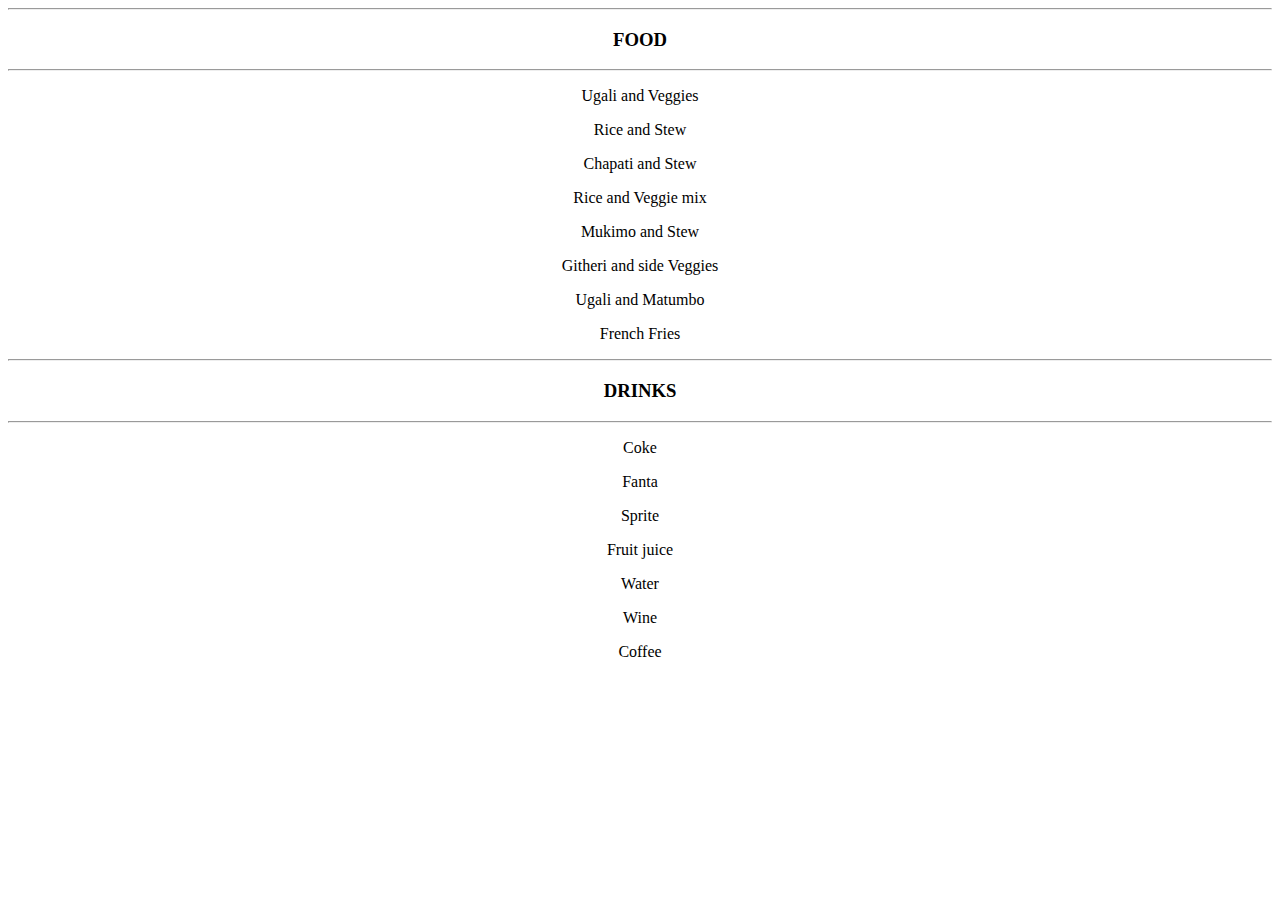
==== index.html @ d172ecf6 "add" ====
<!doctype html>
<html class="no-js" lang="en">
    <center>

         <head>
    <meta charset="utf-8" />
    <meta http-equiv="x-ua-compatible" content="ie=edge">
    <meta name="viewport" content="width=device-width, initial-scale=1.0" />
        <title>Vine n Dine</title>
    <link rel="stylesheet" href="css/foundation.css" />
    <link rel="stylesheet" href="css/app.css" />
    <link href='https://fonts.googleapis.com/css?family=Chewy|Dancing+Script|Covered+By+Your+Grace' rel='stylesheet' type='text/css'>
  </head>
  <body>
      <a href="https://www.google.com/url?sa=i&rct=j&q=&esrc=s&source=images&cd=&cad=rja&uact=8&ved=0ahUKEwjbhojCtbvKAhUEVhoKHXfZC6cQjRwIBw&url=https%3A%2F%2Fwallpaperscraft.com%2Fdownload%2Fcity_night_lights_city_lights_buildings_sky_832%2F1680x1050&bvm=bv.112064104,d.d24&psig=AFQjCNGZVg3UiChAqoMr0JjP3oN484FgIA&ust=1453483267432488"></a>
    <div id="table-scroll">
        <table bgcolor="white" border="0" cellpadding="0" cellspacing="0" id="header-fixed" width="100%" overflow="scroll" class="scrollTable">
            <body>
                <div class="row content">
                <div class="medium-6 columns">
                    <hr>
                    <h3>FOOD</h3>
                    <hr>
                <tr>
                    <p>Ugali and Veggies</p>
                     <p>Rice and Stew</p>
                     <p>Chapati and Stew</p>
                     <p>Rice and Veggie mix</p>
                     <p>Mukimo and Stew</p>
                     <p>Githeri and side Veggies</p>
                     <p>Ugali and Matumbo</p>
                    <p>French Fries</p>
                    </tr>
                </div>
                    <hr>
                    <h3>DRINKS</h3>
                    <hr>
                <tr>
                    <p>Coke</p>
                     <pi>Fanta</p>
                     <p>Sprite</p>
                     <p>Fruit juice</p>
                    <p>Water</p>
                    <p>Wine</p>
                    <p>Coffee</p>
                    </tr>
                </div>
        </table>
    </div>
</div>
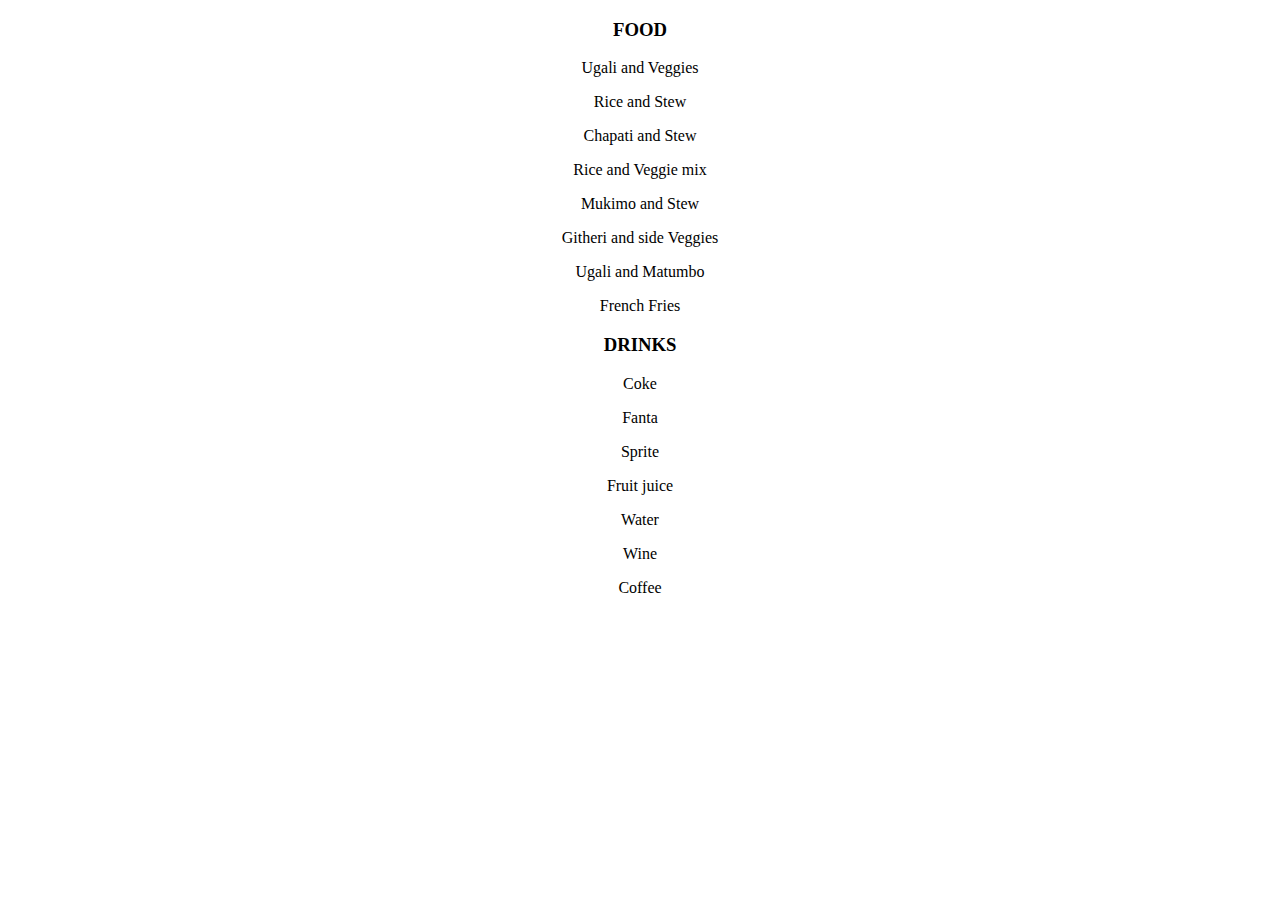
==== commit 8fe2e0e3: "all files" ====
--- a/index.html
+++ b/index.html
@@ -9,18 +9,14 @@
         <title>Vine n Dine</title>
     <link rel="stylesheet" href="css/foundation.css" />
     <link rel="stylesheet" href="css/app.css" />
-    <link href='https://fonts.googleapis.com/css?family=Chewy|Dancing+Script|Covered+By+Your+Grace' rel='stylesheet' type='text/css'>
   </head>
   <body>
-      <a href="https://www.google.com/url?sa=i&rct=j&q=&esrc=s&source=images&cd=&cad=rja&uact=8&ved=0ahUKEwjbhojCtbvKAhUEVhoKHXfZC6cQjRwIBw&url=https%3A%2F%2Fwallpaperscraft.com%2Fdownload%2Fcity_night_lights_city_lights_buildings_sky_832%2F1680x1050&bvm=bv.112064104,d.d24&psig=AFQjCNGZVg3UiChAqoMr0JjP3oN484FgIA&ust=1453483267432488"></a>
     <div id="table-scroll">
         <table bgcolor="white" border="0" cellpadding="0" cellspacing="0" id="header-fixed" width="100%" overflow="scroll" class="scrollTable">
             <body>
                 <div class="row content">
                 <div class="medium-6 columns">
-                    <hr>
                     <h3>FOOD</h3>
-                    <hr>
                 <tr>
                     <p>Ugali and Veggies</p>
                      <p>Rice and Stew</p>
@@ -32,9 +28,7 @@
                     <p>French Fries</p>
                     </tr>
                 </div>
-                    <hr>
                     <h3>DRINKS</h3>
-                    <hr>
                 <tr>
                     <p>Coke</p>
                      <pi>Fanta</p>
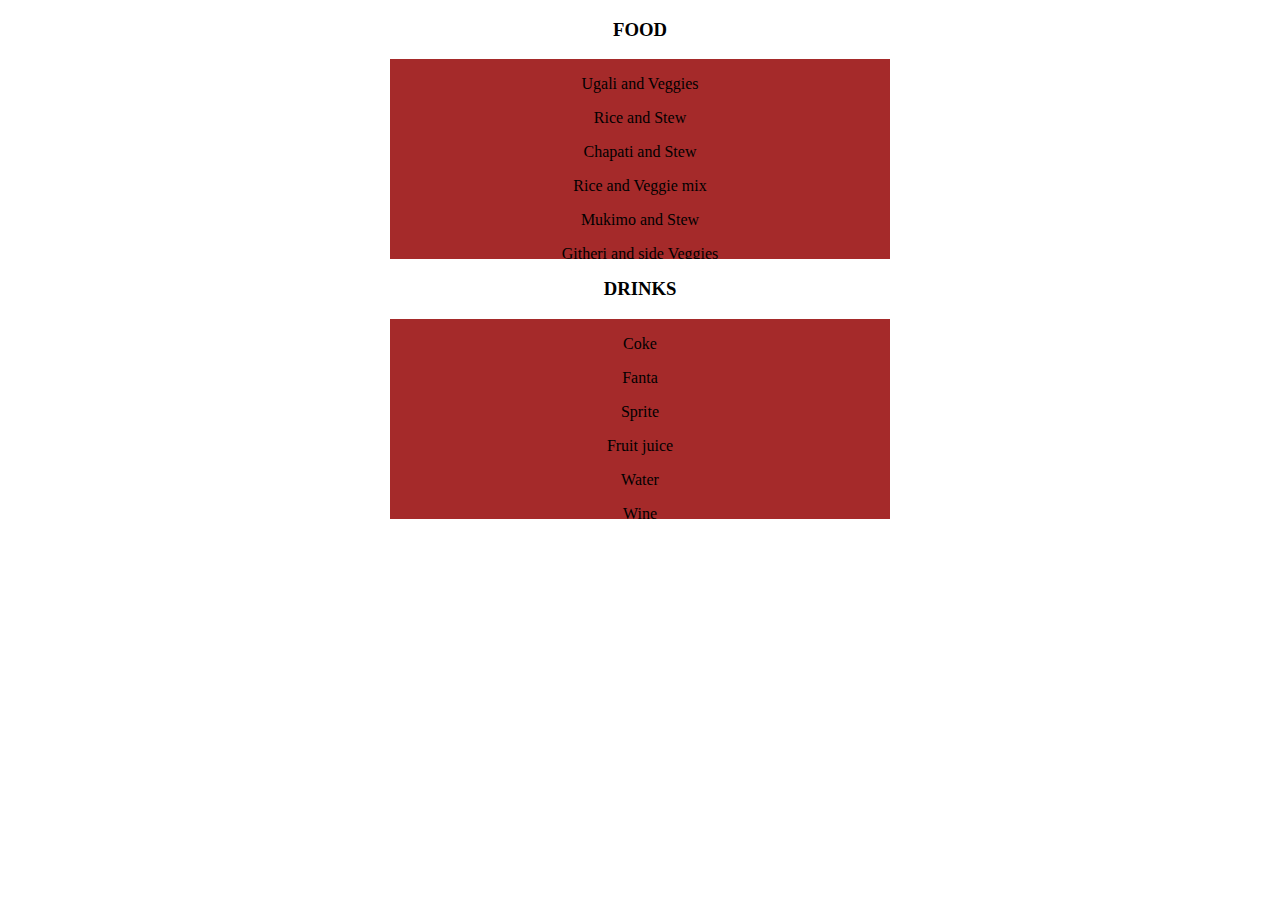
==== commit 2367fd4d: "background color and format" ====
--- a/index.html
+++ b/index.html
@@ -11,13 +11,28 @@
     <link rel="stylesheet" href="css/app.css" />
   </head>
   <body>
+  <style>
+  div.scroll {
+    background-color: brown;
+    width: 500px;
+    height: 200px;
+    overflow: scroll;
+}
+
+div.hidden {
+    background-color: brown;
+    width: 500px;
+    height: 200px;
+    overflow: hidden;
+}
+</style>
     <div id="table-scroll">
-        <table bgcolor="white" border="0" cellpadding="0" cellspacing="0" id="header-fixed" width="100%" overflow="scroll" class="scrollTable">
             <body>
                 <div class="row content">
                 <div class="medium-6 columns">
                     <h3>FOOD</h3>
                 <tr>
+                <div class="scroll">
                     <p>Ugali and Veggies</p>
                      <p>Rice and Stew</p>
                      <p>Chapati and Stew</p>
@@ -26,17 +41,20 @@
                      <p>Githeri and side Veggies</p>
                      <p>Ugali and Matumbo</p>
                     <p>French Fries</p>
+                    </div>
                     </tr>
                 </div>
                     <h3>DRINKS</h3>
                 <tr>
+                <div class="scroll">
                     <p>Coke</p>
-                     <pi>Fanta</p>
+                     <p>Fanta</p>
                      <p>Sprite</p>
                      <p>Fruit juice</p>
                     <p>Water</p>
                     <p>Wine</p>
                     <p>Coffee</p>
+                    </div>
                     </tr>
                 </div>
         </table>
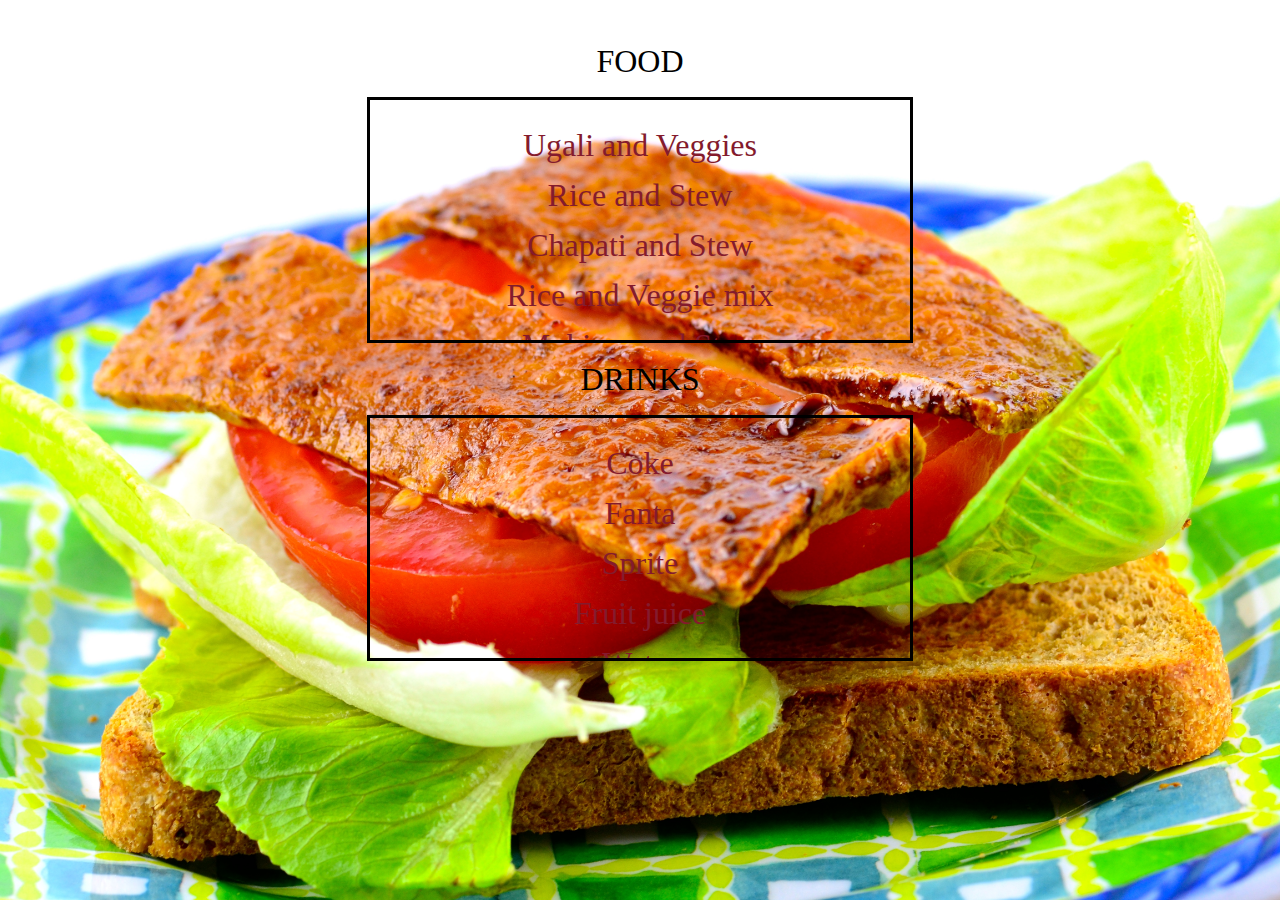
==== commit 111a50fe: "adding/modifying the css" ====
--- a/index.html
+++ b/index.html
@@ -9,26 +9,11 @@
         <title>Vine n Dine</title>
     <link rel="stylesheet" href="css/foundation.css" />
     <link rel="stylesheet" href="css/app.css" />
+    <link rel="stylesheet" type="text/css" href="style.css">
   </head>
   <body>
-  <style>
-  div.scroll {
-    background-color: brown;
-    width: 500px;
-    height: 200px;
-    overflow: scroll;
-}
-
-div.hidden {
-    background-color: brown;
-    width: 500px;
-    height: 200px;
-    overflow: hidden;
-}
-</style>
     <div id="table-scroll">
-            <body>
-                <div class="row content">
+                <div class="row-content">
                 <div class="medium-6 columns">
                     <h3>FOOD</h3>
                 <tr>
@@ -57,6 +42,6 @@
                     </div>
                     </tr>
                 </div>
-        </table>
     </div>
-</div>
+</body>
+</html>
--- a/style.css
+++ b/style.css
@@ -0,0 +1,80 @@
+
+/* http://meyerweb.com/eric/tools/css/reset/
+   v2.0 | 20110126
+   License: none (public domain)
+*/
+
+html, body, div, span, applet, object, iframe,
+h1, h2, h3, h4, h5, h6, p, blockquote, pre,
+a, abbr, acronym, address, big, cite, code,
+del, dfn, em, img, ins, kbd, q, s, samp,
+small, strike, strong, sub, sup, tt, var,
+b, u, i, center,
+dl, dt, dd, ol, ul, li,
+fieldset, form, label, legend,
+table, caption, tbody, tfoot, thead, tr, th, td,
+article, aside, canvas, details, embed,
+figure, figcaption, footer, header, hgroup,
+menu, nav, output, ruby, section, summary,
+time, mark, audio, video {
+	margin: 0;
+	padding: 0;
+	border: 0;
+	font-size: 300%;
+	font: inherit;
+	vertical-align: baseline;
+}
+/* HTML5 display-role reset for older browsers */
+article, aside, details, figcaption, figure,
+footer, header, hgroup, menu, nav, section {
+	display: block;
+}
+body {
+	line-height: 1;
+}
+ol, ul {
+	list-style: none;
+}
+blockquote, q {
+	quotes: none;
+}
+blockquote:before, blockquote:after,
+q:before, q:after {
+	content: '';
+	content: none;
+}
+body{
+    background-image:url(bacon.JPG);
+		background-repeat: no-repeat;
+		background-size: cover;
+    backface-visibility: visible;
+		background-attachment: fixed;
+    background-position: center;
+		font-size: 200%;
+}
+.row-content{
+	padding: 25px;
+}
+
+.scroll {
+	background-color: peach;
+	width: 500px;
+	height: 200px;
+	padding: 20px;
+	overflow: scroll;
+	border: 3px solid black;
+}
+
+.hidden {
+	background-color: brown;
+	width: 500px;
+	height: 200px;
+	overflow: hidden;
+}
+p{
+	padding: 9px;
+	color: #841B2D;
+}
+h3{
+	padding: 20px;
+}
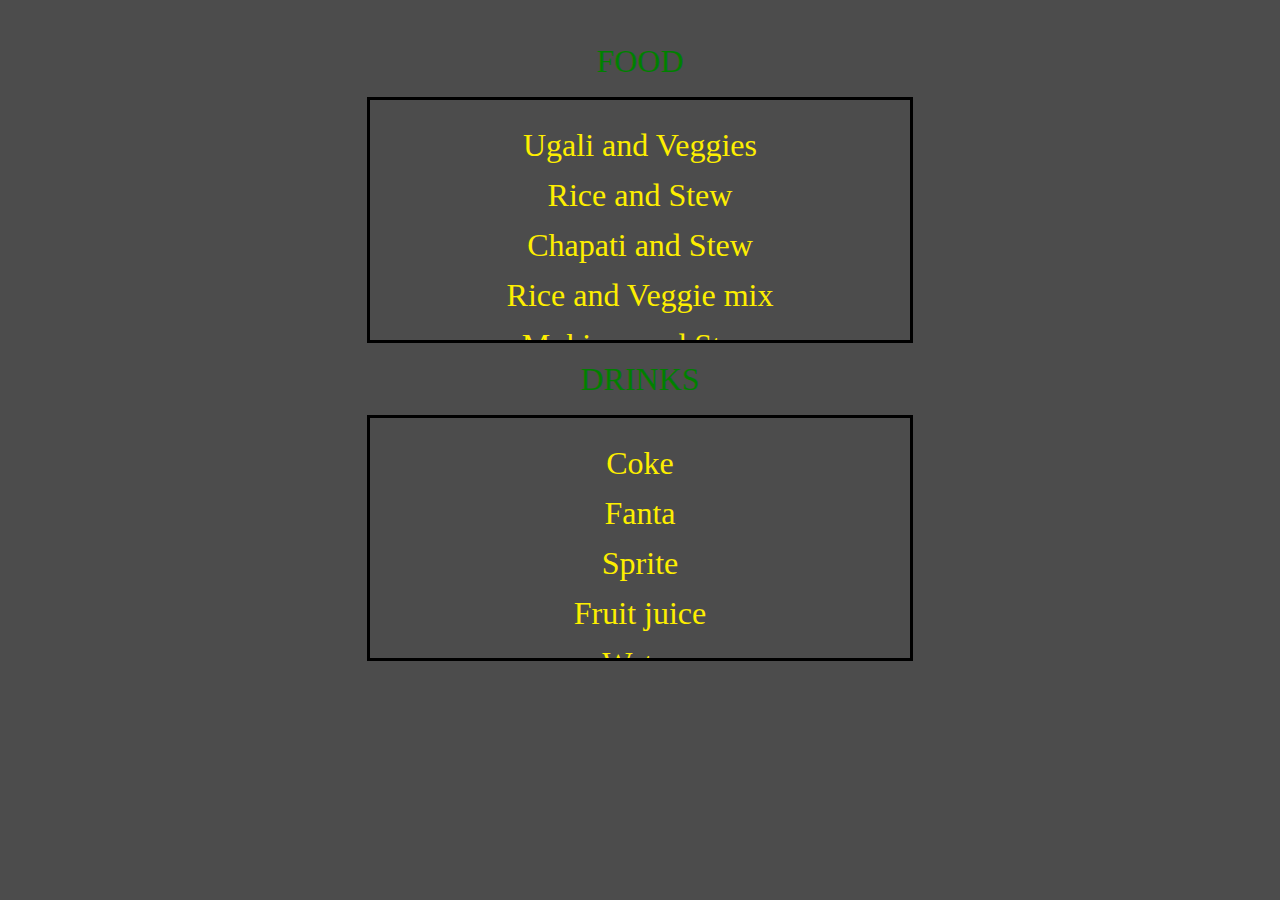
==== commit e72c0bc7: "introducing firebase" ====
--- a/index.html
+++ b/index.html
@@ -8,10 +8,11 @@
     <meta name="viewport" content="width=device-width, initial-scale=1.0" />
         <title>Vine n Dine</title>
     <link rel="stylesheet" href="css/foundation.css" />
-    <link rel="stylesheet" href="css/app.css" />
-    <link rel="stylesheet" type="text/css" href="style.css">
+  <link rel="stylesheet" type="text/css" href="style.css">
+  <script src='https://cdn.firebase.com/js/client/2.2.1/firebase.js'></script>
+   <script src='https://ajax.googleapis.com/ajax/libs/jquery/1.11.1/jquery.min.js'></script>
   </head>
-  <body>
+  <body id="tint">
     <div id="table-scroll">
                 <div class="row-content">
                 <div class="medium-6 columns">
--- a/style.css
+++ b/style.css
@@ -44,7 +44,7 @@
 	content: none;
 }
 body{
-    background-image:url(bacon.JPG);
+    background-image:url(tea.jpg);
 		background-repeat: no-repeat;
 		background-size: cover;
     backface-visibility: visible;
@@ -57,7 +57,6 @@
 }
 
 .scroll {
-	background-color: peach;
 	width: 500px;
 	height: 200px;
 	padding: 20px;
@@ -73,8 +72,13 @@
 }
 p{
 	padding: 9px;
-	color: #841B2D;
+	color:#FDEE00;
 }
 h3{
 	padding: 20px;
+	color:green;
 }
+#tint{
+	background-color:
+	rgba(0, 0, 0, 0.7);
+}
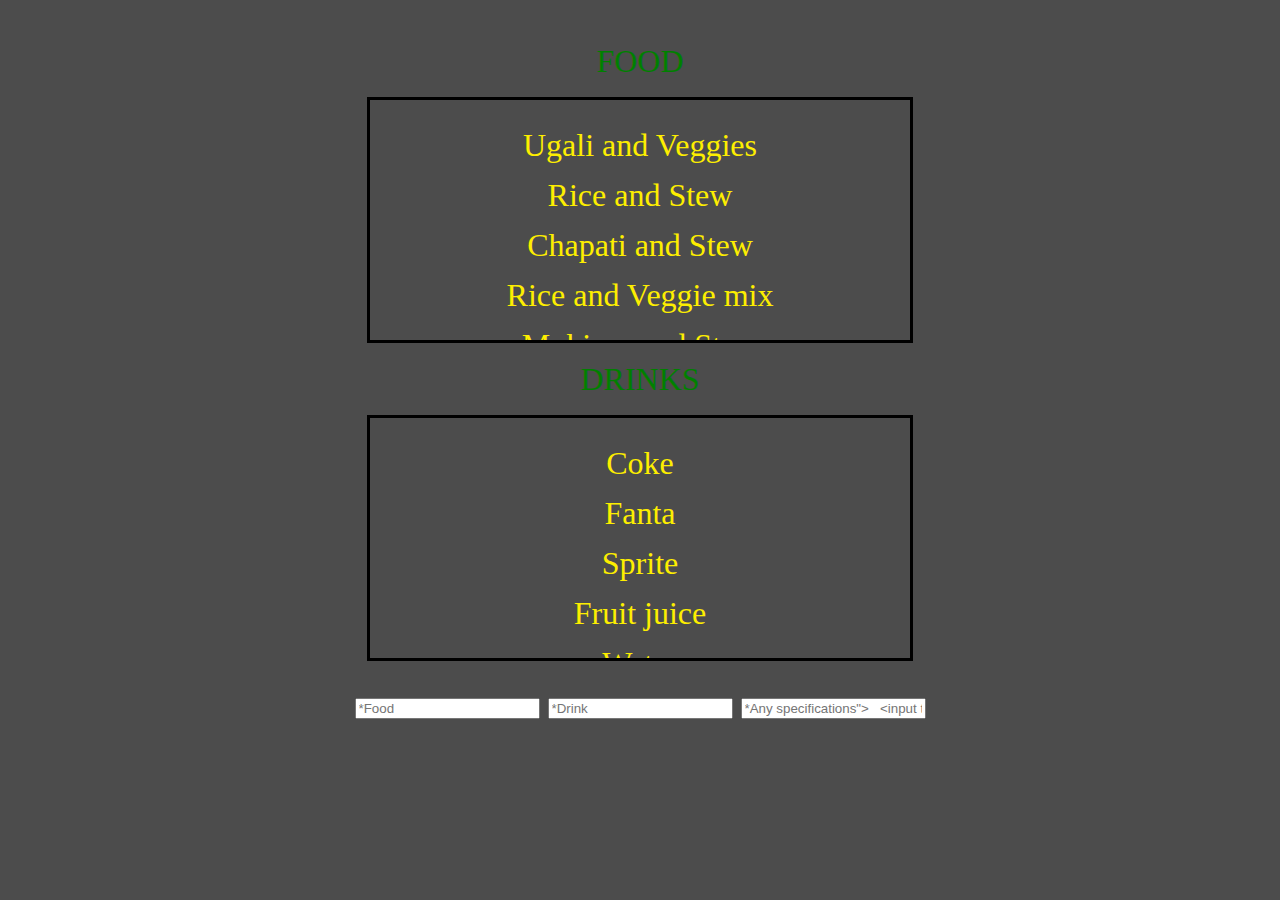
==== commit fcb0c076: "using firebase to set foods and drinks" ====
--- a/index.html
+++ b/index.html
@@ -44,5 +44,22 @@
                     </tr>
                 </div>
     </div>
+    <input type='text' id='foodInput' placeholder='*Food'>
+   <input type='text' id='drinkInput' placeholder='*Drink'>
+   <input type='text' id='messageInput' placeholder='*Any specifications">
+   <input type='number' id='numberInput' placeholder='*Your number'>
+   <script>
+     var myDataRef = new Firebase('https://djn3x2sv7cl.firebaseio-demo.com/');
+     $('#messageInput').keypress(function (e) {
+       if (e.keyCode == 13) {
+         var food = $('#foodInput').val();
+         var drink = $('#drinkInput').val();
+         var message = $('#messageInput').val();
+         var number = $('#numberInput').val();
+         myDataRef.set({food: name, drink: text});
+         $('#messageInput').val('');
+       }
+     });
+   </script>
 </body>
 </html>
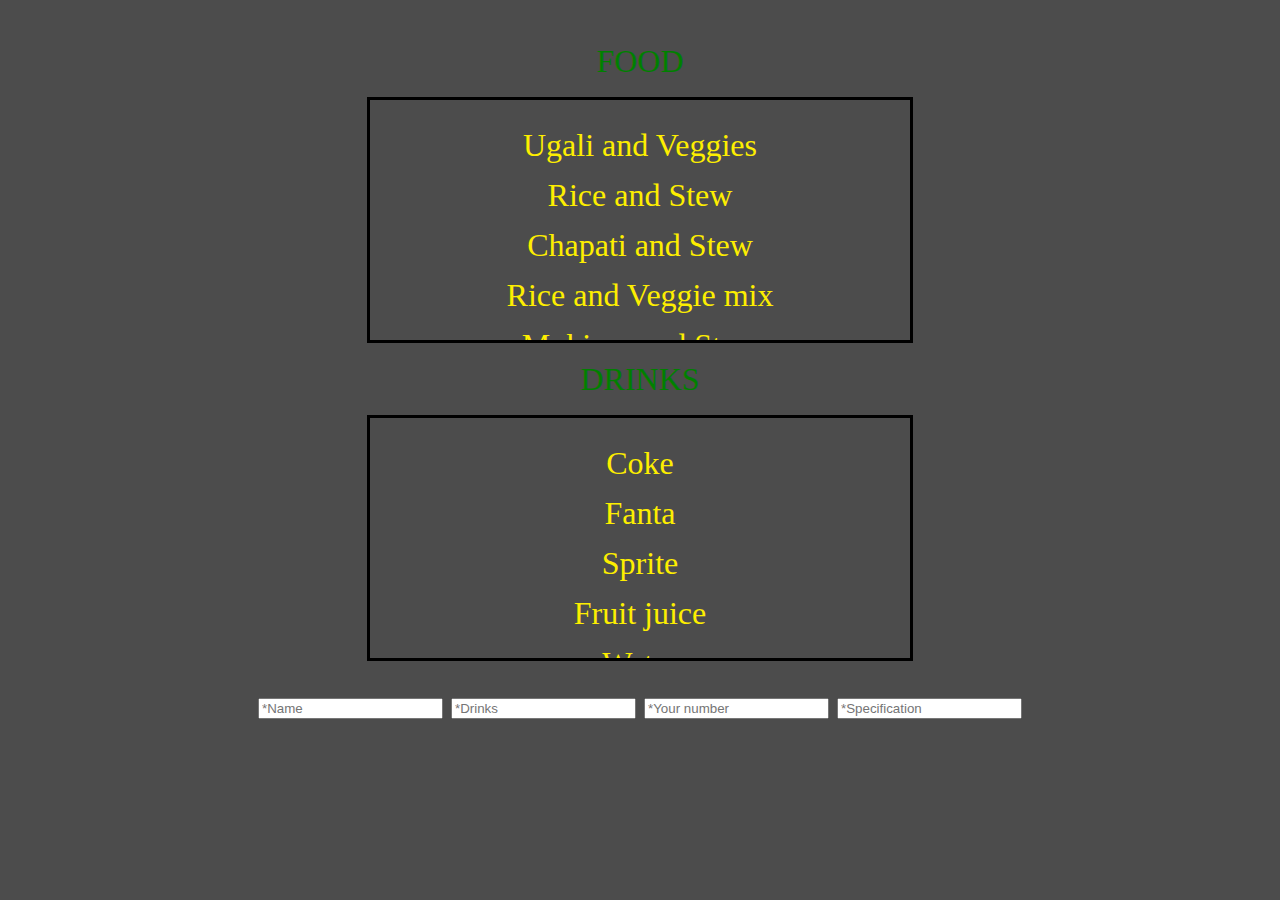
==== commit e37e17a1: "creatinng a functioning form" ====
--- a/index.html
+++ b/index.html
@@ -44,22 +44,33 @@
                     </tr>
                 </div>
     </div>
-    <input type='text' id='foodInput' placeholder='*Food'>
-   <input type='text' id='drinkInput' placeholder='*Drink'>
-   <input type='text' id='messageInput' placeholder='*Any specifications">
-   <input type='number' id='numberInput' placeholder='*Your number'>
-   <script>
-     var myDataRef = new Firebase('https://djn3x2sv7cl.firebaseio-demo.com/');
-     $('#messageInput').keypress(function (e) {
-       if (e.keyCode == 13) {
-         var food = $('#foodInput').val();
-         var drink = $('#drinkInput').val();
-         var message = $('#messageInput').val();
-         var number = $('#numberInput').val();
-         myDataRef.set({food: name, drink: text});
-         $('#messageInput').val('');
-       }
-     });
-   </script>
+    <div id='messagesDiv'></div>
+    <input type='text' id='foodInput' placeholder='*Name'>
+    <input type='text' id="drinksInput" placeholder="*Drinks">
+    <input type="text" id="contactsInput" placeholder="*Your number">
+    <input type='text' id='messageInput' placeholder='*Specification'>
+
+    <script>
+          var myDataRef = new Firebase('https://jijjy.firebaseIO.com/');
+          $('#messageInput').keypress(function (e) {
+            if (e.keyCode == 13) {
+              var food = $('#foodInput').val();
+              var drinks = $('#drinksInput').val();
+              var message = $('#messageInput').val();
+              var contacts = $('#contactsInput').val();
+              myDataRef.push({food: food, drinks: drinks, contacts; contacts });
+              $('#messageInput').val('');
+            }
+          });
+          myDataRef.on('child_added', function(snapshot) {
+            var message = snapshot.val();
+            displayChatMessage(message.name, message.text);
+          });
+          function displayChatMessage(food, drinks, message,contacts) {
+            $('<div/>').text(text).prepend($('<em/>').text(name+': ')).appendTo($('#messagesDiv'));
+            $('#messagesDiv')[0].scrollTop = $('#messagesDiv')[0].scrollHeight;
+          };
+        </script>
+        <footer></footer>
 </body>
 </html>
--- a/style.css
+++ b/style.css
@@ -82,3 +82,6 @@
 	background-color:
 	rgba(0, 0, 0, 0.7);
 }
+footer{
+	padding-top: 30px;
+}
